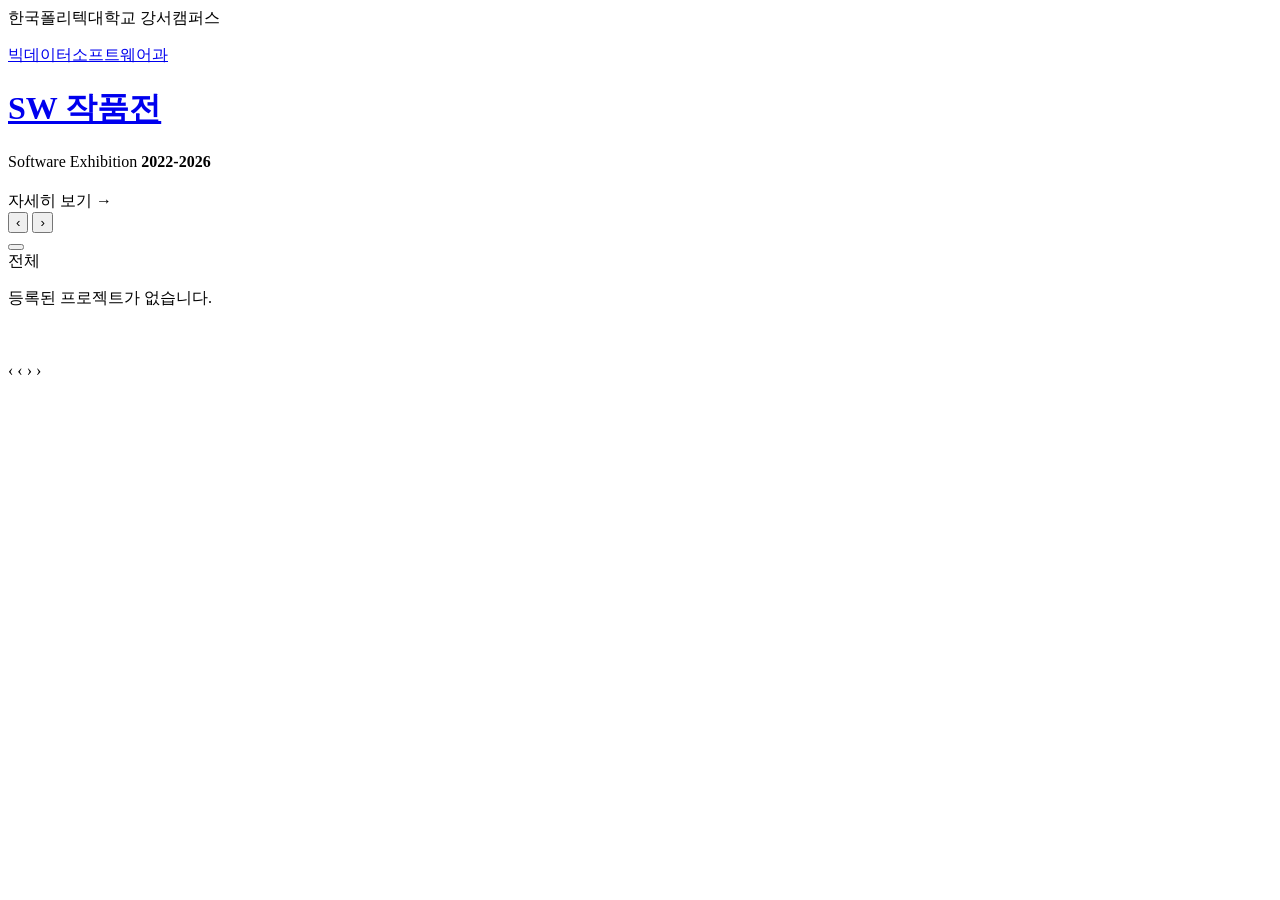
==== src/main/resources/templates/index.html @ 1f4cf9c7 "feat: 빅데이터소프트웨어과 SW 작품전 초기 구현 - Spring Boot 2.7 + Thymeleaf + Spring Data JPA 기반 작품 전시 사이트 - 프로젝트 CR" ====
<!DOCTYPE html>
<html xmlns:th="http://www.thymeleaf.org" lang="ko">
<head>
    <meta charset="UTF-8">
    <meta name="viewport" content="width=device-width, initial-scale=1.0">
    <title>빅데이터소프트웨어과 SW 작품전 — 한국폴리텍대학교 강서캠퍼스</title>
    <link rel="stylesheet" th:href="@{/css/style.css}">
</head>
<body>

<header class="site-header">
    <div class="header-top">
        <div class="container">
            <span>한국폴리텍대학교 강서캠퍼스</span>
        </div>
    </div>
    <div class="header-main">
        <div class="container header-inner">
            <a href="/" class="header-brand">
                <div>
                    <p class="header-sub">빅데이터소프트웨어과</p>
                    <h1 class="header-title">SW 작품전</h1>
                </div>
            </a>
            <div class="header-meta">
                <span>Software Exhibition</span>
                <strong>2022-2026</strong>
            </div>
        </div>
    </div>
</header>

<!-- 히어로 슬라이더 -->
<section class="hero-slider" th:if="${sliderProjects != null and !sliderProjects.isEmpty()}" id="hero-slider">
    <div class="slides-wrapper" id="slides-wrapper">
        <div class="slide" th:each="p : ${sliderProjects}">
            <div class="slide-bg" th:style="'background-image: url(' + ${p.thumbnailUrl} + ')'"></div>
            <div class="slide-overlay"></div>
            <div class="slide-content container">
                <span class="field-tag" th:text="${p.field}"></span>
                <h2 class="slide-title" th:text="${p.title}"></h2>
                <p class="slide-team" th:text="${p.teamName}"></p>
                <a th:href="@{/project/{id}(id=${p.id})}" class="slide-btn">자세히 보기 →</a>
            </div>
        </div>
    </div>
    <button class="slider-arrow slider-prev" onclick="slideMove(-1)">&#8249;</button>
    <button class="slider-arrow slider-next" onclick="slideMove(1)">&#8250;</button>
    <div class="slider-dots" id="slider-dots"></div>
</section>

<main class="container main-content">

    <!-- 연도 탭 -->
    <div class="tab-bar" th:if="${!years.isEmpty()}">
        <a th:each="y : ${years}"
           th:href="@{/(year=${y})}"
           th:text="${y}"
           th:classappend="${y == activeYear} ? 'active' : ''"
           class="tab-item"></a>
    </div>

    <!-- 분야 필터 -->
    <div class="filter-bar" th:if="${!years.isEmpty()}">
        <a th:href="@{/(year=${activeYear})}"
           th:classappend="${activeField == '전체'} ? 'active' : ''"
           class="filter-pill">전체</a>
        <th:block th:each="f : ${ {'AI/ML','웹','앱','임베디드','데이터','보안','기타'} }">
            <a th:if="${allProjects != null and #lists.contains(allProjects.![field], f)}"
               th:href="@{/(year=${activeYear}, field=${f})}"
               th:text="${f}"
               th:classappend="${activeField == f} ? 'active' : ''"
               class="filter-pill"></a>
        </th:block>
    </div>

    <!-- 프로젝트 그리드 -->
    <div th:if="${projects.isEmpty()}" class="empty-state">
        <p>등록된 프로젝트가 없습니다.</p>
    </div>

    <div class="project-grid" th:unless="${projects.isEmpty()}">
        <a th:each="p : ${projects}"
           th:href="@{/project/{id}(id=${p.id})}"
           class="project-card">
            <div class="card-thumb">
                <img th:if="${p.thumbnailUrl != null and !p.thumbnailUrl.isEmpty()}"
                     th:src="${p.thumbnailUrl}" th:alt="${p.title}">
                <div th:unless="${p.thumbnailUrl != null and !p.thumbnailUrl.isEmpty()}"
                     class="card-thumb-placeholder"></div>
            </div>
            <div class="card-info">
                <span class="field-tag" th:text="${p.field}"></span>
                <h3 class="card-title" th:text="${p.title}"></h3>
                <p class="card-team" th:text="${p.teamName}"></p>
            </div>
        </a>
    </div>

    <!-- 페이지네이션 -->
    <div class="pagination" th:if="${totalPages > 1}">
        <!-- 이전 -->
        <a th:if="${currentPage > 1}"
           th:href="@{/(year=${activeYear}, field=${activeField != '전체' ? activeField : null}, page=${currentPage - 1})}"
           class="page-btn page-arrow">&#8249;</a>
        <span th:unless="${currentPage > 1}" class="page-btn page-arrow disabled">&#8249;</span>

        <!-- 페이지 번호 -->
        <th:block th:each="i : ${#numbers.sequence(1, totalPages)}">
            <a th:href="@{/(year=${activeYear}, field=${activeField != '전체' ? activeField : null}, page=${i != 1 ? i : null})}"
               th:text="${i}"
               th:classappend="${i == currentPage} ? ' active' : ''"
               class="page-btn"></a>
        </th:block>

        <!-- 다음 -->
        <a th:if="${currentPage < totalPages}"
           th:href="@{/(year=${activeYear}, field=${activeField != '전체' ? activeField : null}, page=${currentPage + 1})}"
           class="page-btn page-arrow">&#8250;</a>
        <span th:unless="${currentPage < totalPages}" class="page-btn page-arrow disabled">&#8250;</span>
    </div>

</main>

<script>
(function () {
    var wrapper = document.getElementById('slides-wrapper');
    if (!wrapper) return;
    var slides = wrapper.querySelectorAll('.slide');
    var dotsEl = document.getElementById('slider-dots');
    var heroSlider = document.getElementById('hero-slider');
    var total = slides.length;
    var current = 0;
    var timer;
    if (total === 0) return;

    for (var i = 0; i < total; i++) {
        (function (idx) {
            var dot = document.createElement('button');
            dot.className = 'slider-dot' + (idx === 0 ? ' active' : '');
            dot.addEventListener('click', function () { goTo(idx); });
            dotsEl.appendChild(dot);
        })(i);
    }
    slides[0].classList.add('active');

    function goTo(index) {
        var dots = dotsEl.querySelectorAll('.slider-dot');
        slides[current].classList.remove('active');
        dots[current].classList.remove('active');
        current = (index + total) % total;
        wrapper.style.transform = 'translateX(-' + (current * 100) + '%)';
        slides[current].classList.add('active');
        dots[current].classList.add('active');
        clearInterval(timer);
        timer = setInterval(function () { goTo(current + 1); }, 5000);
    }

    window.slideMove = function (dir) { goTo(current + dir); };
    timer = setInterval(function () { goTo(current + 1); }, 5000);

    /* 모바일 스와이프 */
    var txStart = 0, tyStart = 0;
    heroSlider.addEventListener('touchstart', function (e) {
        txStart = e.changedTouches[0].clientX;
        tyStart = e.changedTouches[0].clientY;
    }, { passive: true });
    heroSlider.addEventListener('touchend', function (e) {
        var dx = e.changedTouches[0].clientX - txStart;
        var dy = e.changedTouches[0].clientY - tyStart;
        if (Math.abs(dx) > Math.abs(dy) && Math.abs(dx) > 40) {
            goTo(dx < 0 ? current + 1 : current - 1);
        }
    }, { passive: true });
})();
</script>
</body>
</html>
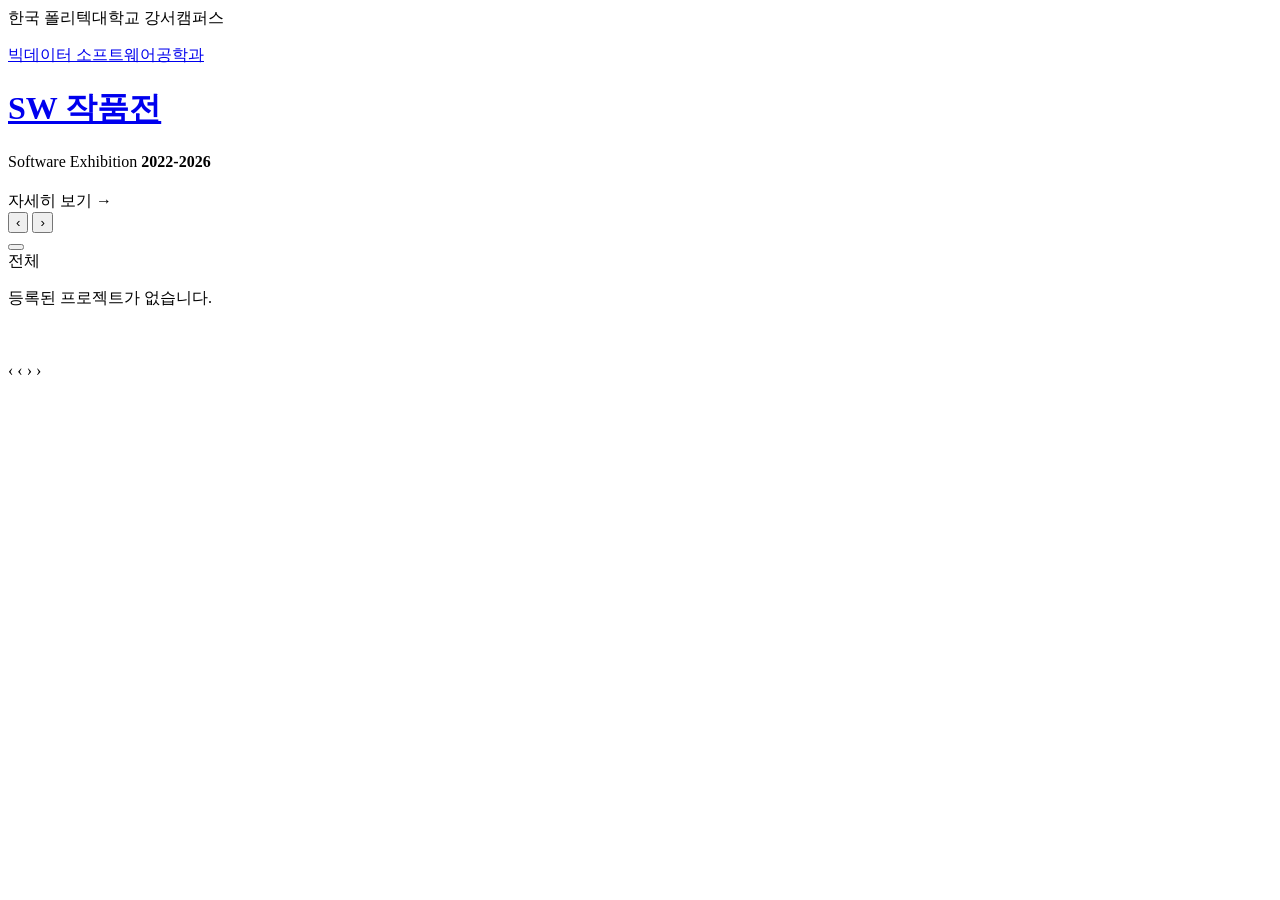
==== commit a42dab3d: "chore: 학과명 및 학교명 텍스트 수정 - 한국폴리텍대학교 → 한국 폴리텍대학교 - 빅데이터소프트웨어과 → 빅데이터 소프트웨어공학과 - 6개 템플릿 파일 전체 반영  Co-Au" ====
--- a/src/main/resources/templates/index.html
+++ b/src/main/resources/templates/index.html
@@ -3,7 +3,7 @@
 <head>
     <meta charset="UTF-8">
     <meta name="viewport" content="width=device-width, initial-scale=1.0">
-    <title>빅데이터소프트웨어과 SW 작품전 — 한국폴리텍대학교 강서캠퍼스</title>
+    <title>빅데이터 소프트웨어공학과 SW 작품전 — 한국 폴리텍대학교 강서캠퍼스</title>
     <link rel="stylesheet" th:href="@{/css/style.css}">
 </head>
 <body>
@@ -11,14 +11,14 @@
 <header class="site-header">
     <div class="header-top">
         <div class="container">
-            <span>한국폴리텍대학교 강서캠퍼스</span>
+            <span>한국 폴리텍대학교 강서캠퍼스</span>
         </div>
     </div>
     <div class="header-main">
         <div class="container header-inner">
             <a href="/" class="header-brand">
                 <div>
-                    <p class="header-sub">빅데이터소프트웨어과</p>
+                    <p class="header-sub">빅데이터 소프트웨어공학과</p>
                     <h1 class="header-title">SW 작품전</h1>
                 </div>
             </a>
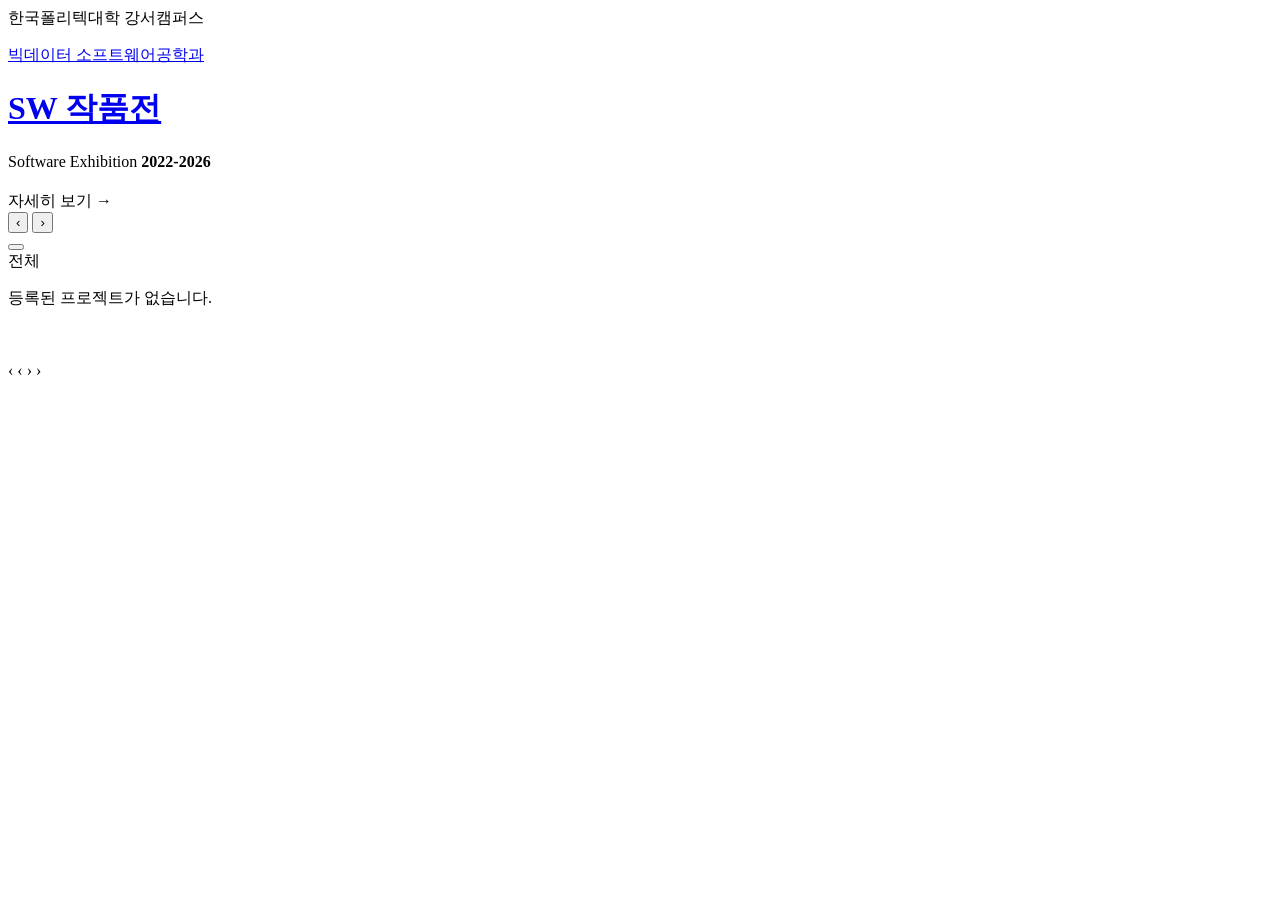
==== commit f4892bce: "chore: 학교명 수정 (한국폴리텍대학 강서캠퍼스) - 한국 폴리텍대학교 → 한국폴리텍대학  Co-Authored-By: Claude Sonnet 4.6 <noreply@anth" ====
--- a/src/main/resources/templates/index.html
+++ b/src/main/resources/templates/index.html
@@ -3,7 +3,7 @@
 <head>
     <meta charset="UTF-8">
     <meta name="viewport" content="width=device-width, initial-scale=1.0">
-    <title>빅데이터 소프트웨어공학과 SW 작품전 — 한국 폴리텍대학교 강서캠퍼스</title>
+    <title>빅데이터 소프트웨어공학과 SW 작품전 — 한국폴리텍대학 강서캠퍼스</title>
     <link rel="stylesheet" th:href="@{/css/style.css}">
 </head>
 <body>
@@ -11,7 +11,7 @@
 <header class="site-header">
     <div class="header-top">
         <div class="container">
-            <span>한국 폴리텍대학교 강서캠퍼스</span>
+            <span>한국폴리텍대학 강서캠퍼스</span>
         </div>
     </div>
     <div class="header-main">
